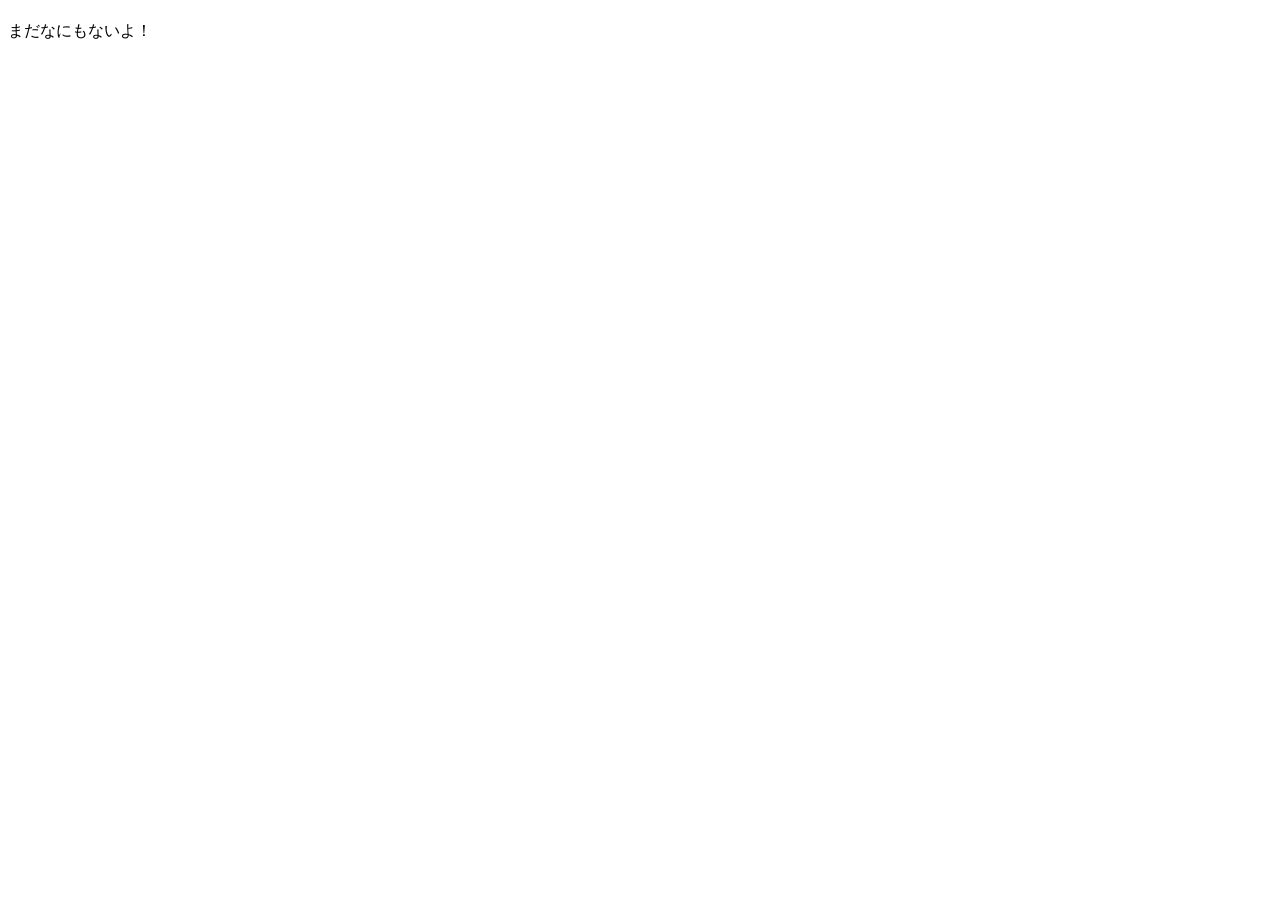
==== spring-boot-tips/src/main/resources/templates/index.html @ 7576dabc "first commit" ====
<!DOCTYPE HTML>
<html xmlns:th="http://www.thymeleaf.org">
<head>
	<title>sugaryo.spring-boot-tips</title>
	<meta http-equiv="Content-Type" content="text/html; charset=UTF-8" />
	<meta charset="UTF-8" />
	<link th:href="@{/css/common.css}" rel="stylesheet"></link>
	<script th:src="@{/js/common.js}"></script>
</head>
<body>

	<h1 th:text="'■sugaryo.spring-boot tips page■'"></h1>

	<div class="border">
		まだなにもないよ！
	</div>

</body>
</html>
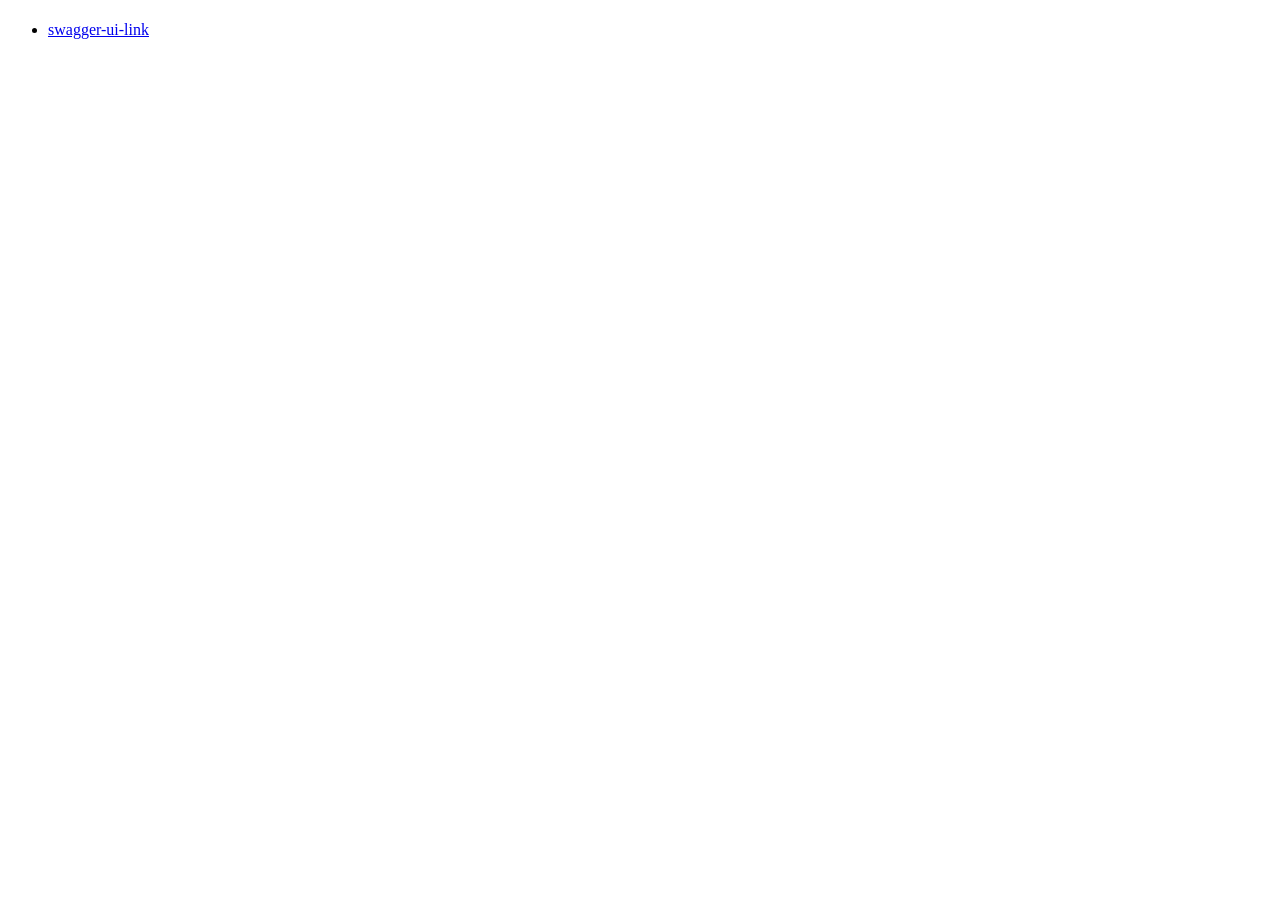
==== commit ea3e12fa: "indexページにSwaggerUIへのリンクを作成。" ====
--- a/spring-boot-tips/src/main/resources/templates/index.html
+++ b/spring-boot-tips/src/main/resources/templates/index.html
@@ -12,7 +12,11 @@
 	<h1 th:text="'■sugaryo.spring-boot tips page■'"></h1>
 
 	<div class="border">
-		まだなにもないよ！
+		<ul>
+			<li><a href="#" th:href="@{/swagger-ui.html}"
+							th:text="'SWAGGER UI'" >swagger-ui-link</a>
+			
+		</ul>
 	</div>
 
 </body>
